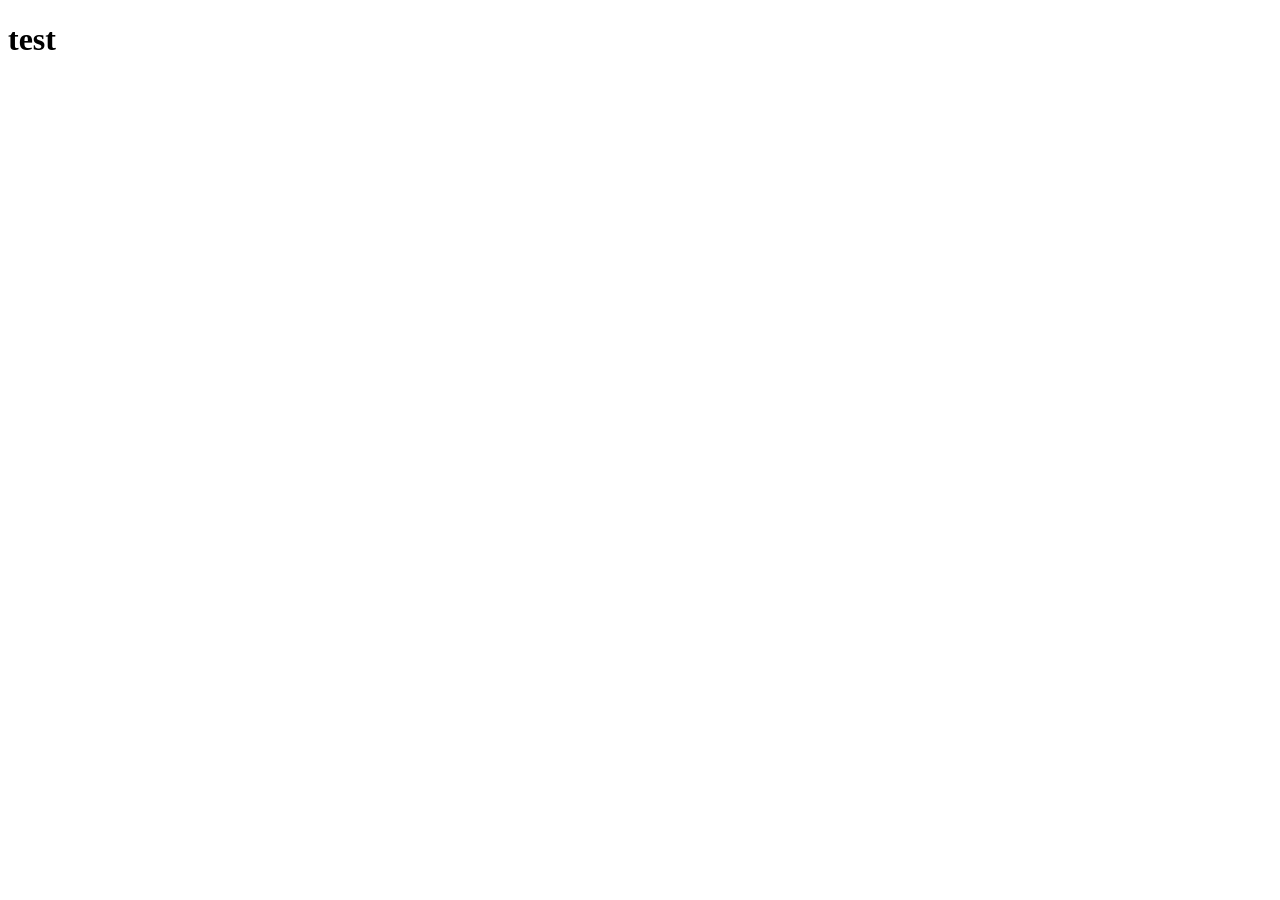
==== master.html @ 751716ca "master" ====
<!DOCTYPE html>
<html lang="zh">
<head>
    <meta charset="UTF-8">
    <meta name="viewport" content="width=device-width, initial-scale=1.0">
    <title>master</title>
</head>
<body>
    <h1>test</h1>
</body>
</html>
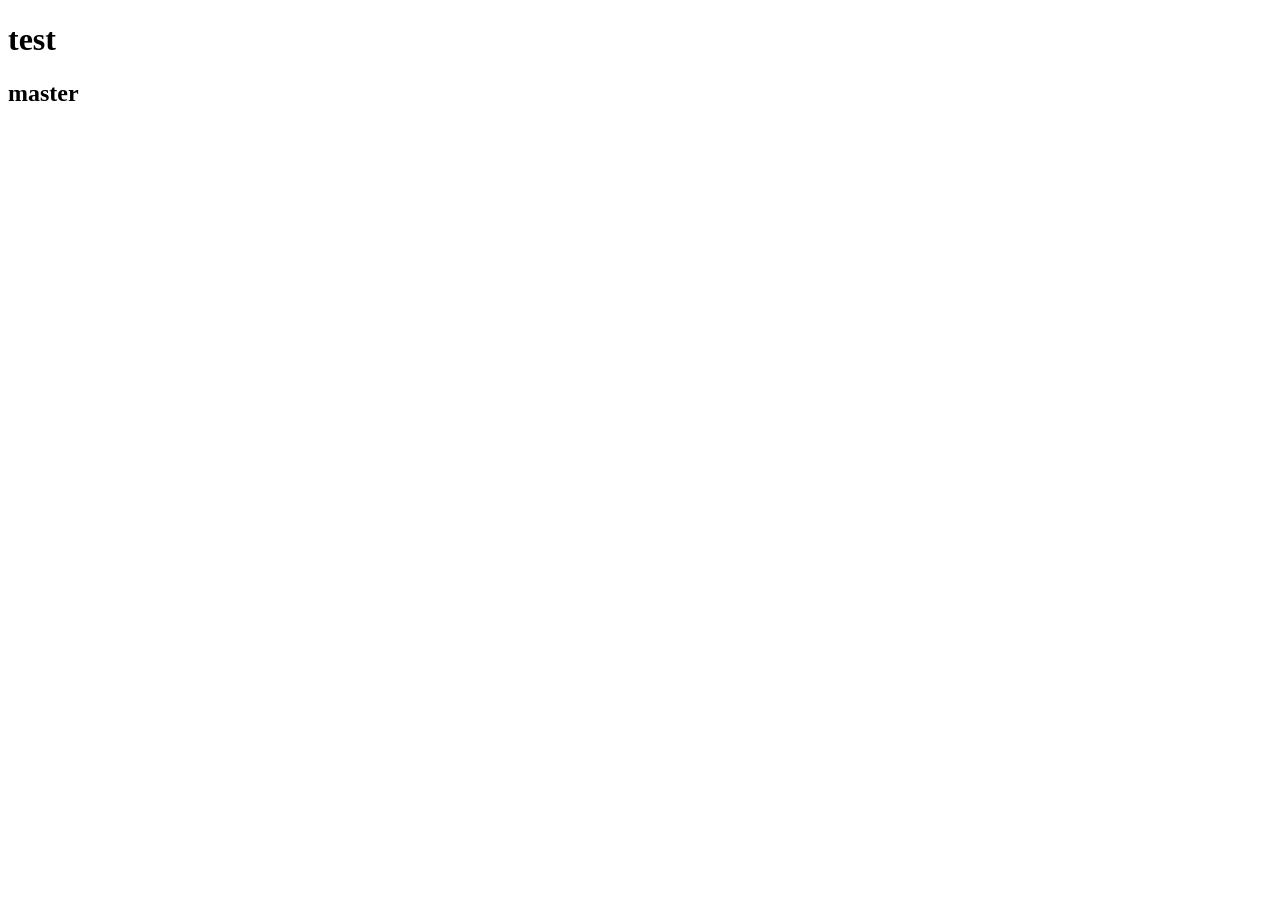
==== commit 1c804162: "master h2" ====
--- a/master.html
+++ b/master.html
@@ -7,5 +7,6 @@
 </head>
 <body>
     <h1>test</h1>
+    <h2>master</h2>
 </body>
 </html>
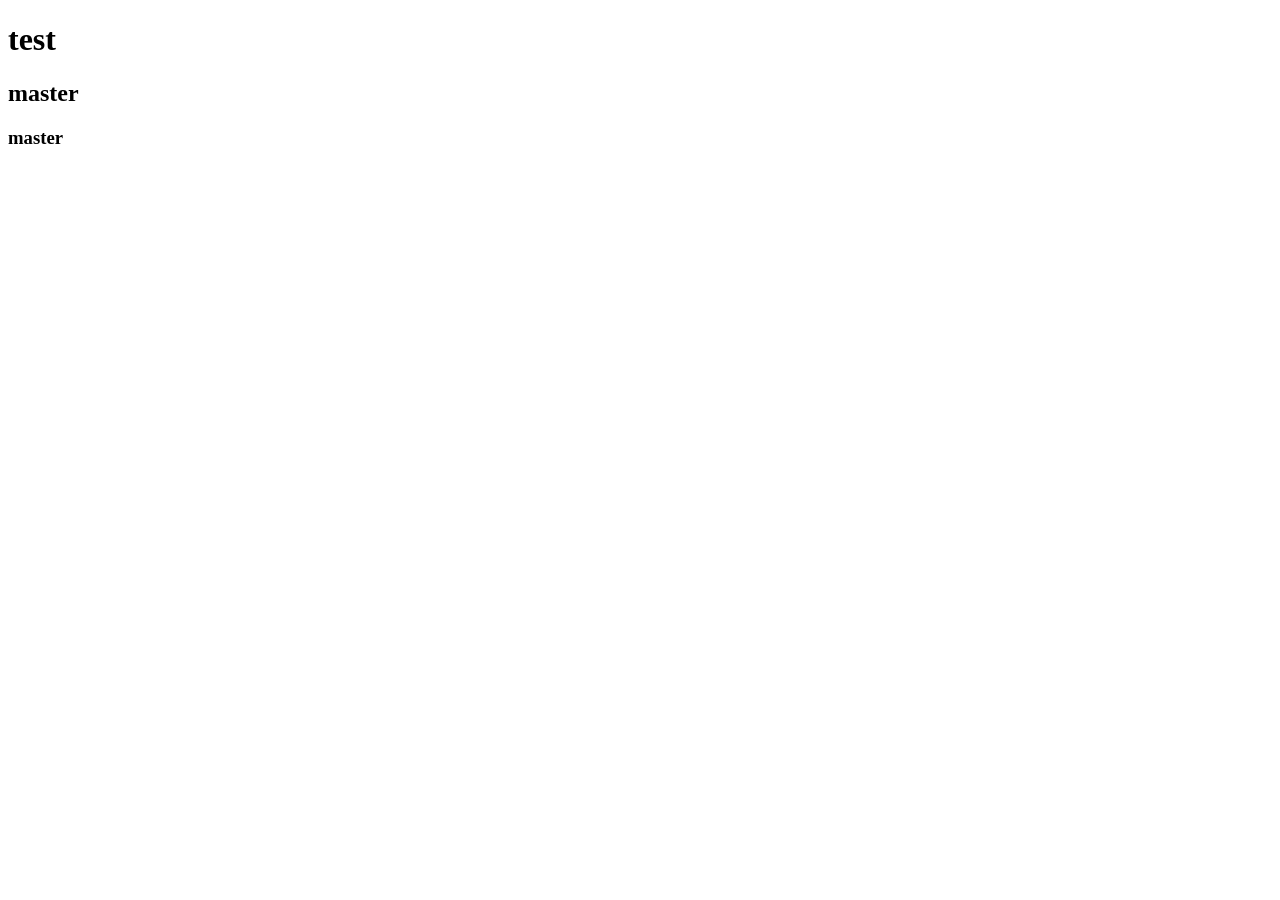
==== commit 02f68cee: "master h3" ====
--- a/master.html
+++ b/master.html
@@ -8,5 +8,6 @@
 <body>
     <h1>test</h1>
     <h2>master</h2>
+    <h3>master</h3>
 </body>
 </html>
